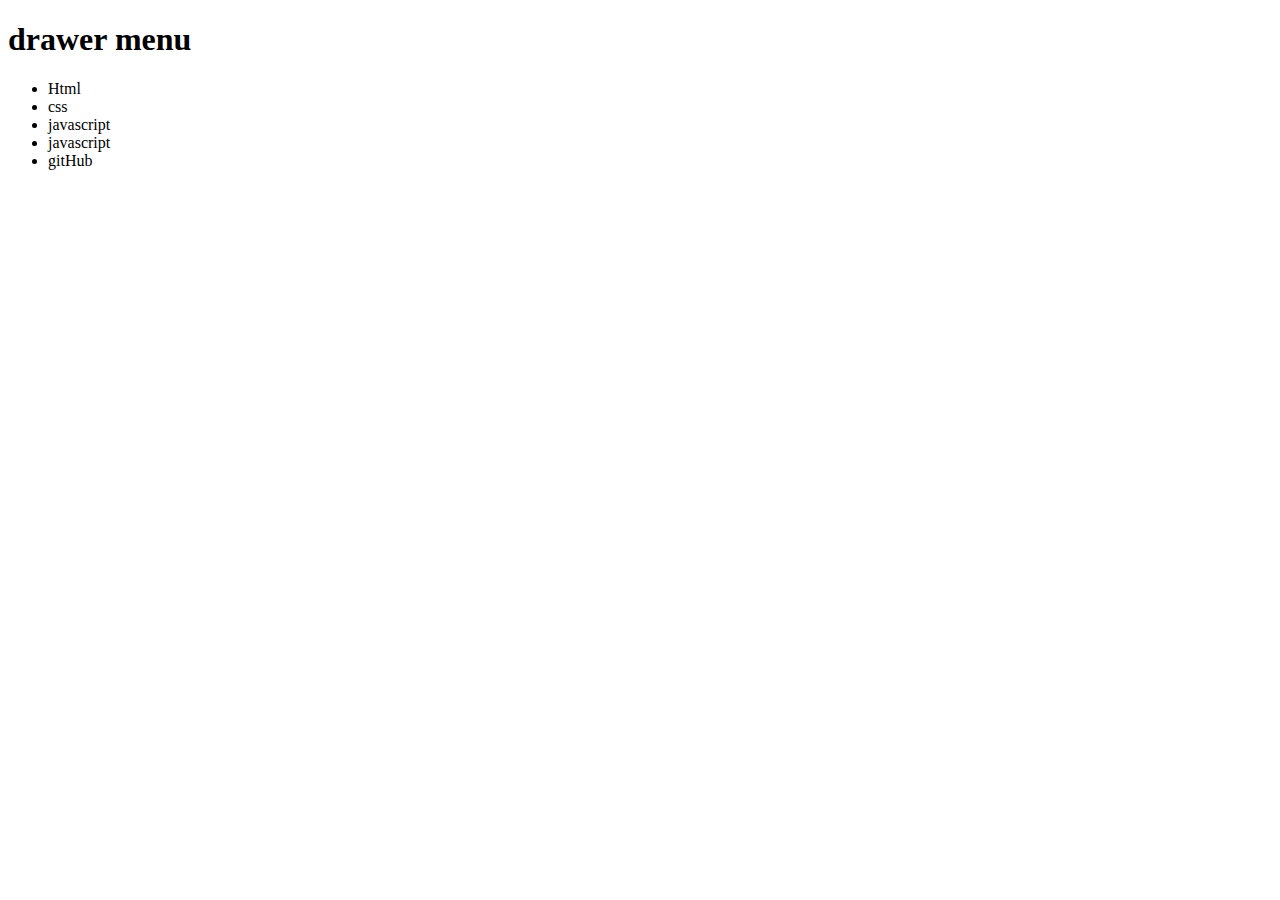
==== 06_aside_menu/index.html @ 339b4889 "lightbox0224" ====
<!DOCTYPE html>
<html lang="en">
<head>
    <meta charset="UTF-8">
    <meta http-equiv="X-UA-Compatible" content="IE=edge">
    <meta name="viewport" content="width=device-width, initial-scale=1.0">
    <title>jquery | drawer menu</title>
    <link rel="stylesheet" href="./style.css" />
    <script src="../lib/jquery-3.6.0.js"></script>
</head>
<body>
    <div class="container">
        <h1>drawer menu</h1>
        <div class="side">
            <div class="banner"></div>
            <ul>
                <li>Html</li>
                <li>css</li>
                <li>javascript</li>
                <li>javascript</li>
                <li>gitHub</li>
            </ul>
            <div class="banner"></div>
            <div class="banner"></div>
            <div class="banner"></div>
        </div>
    </div>
    
</body>
</html>
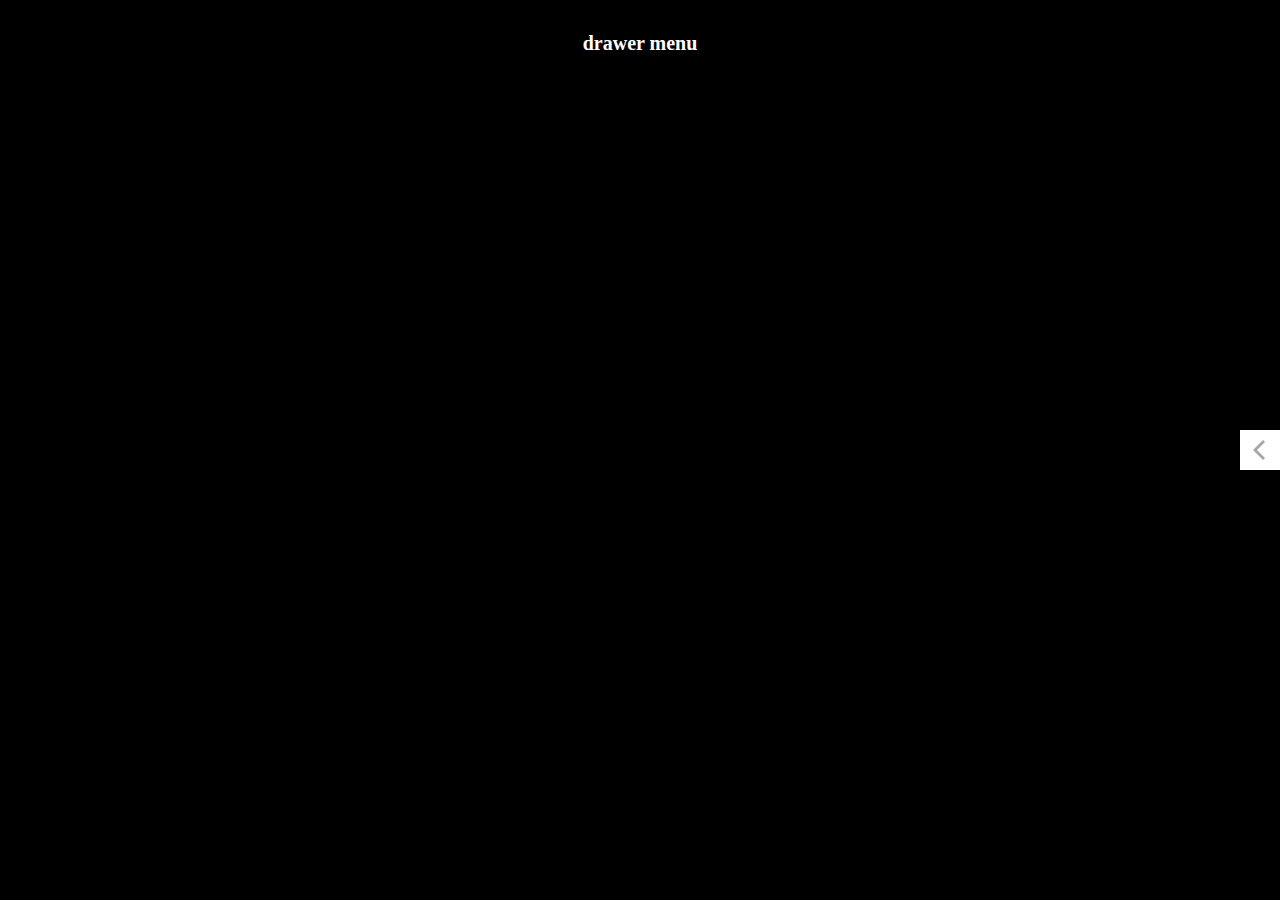
==== commit af91d102: "aside" ====
--- a/06_aside_menu/index.html
+++ b/06_aside_menu/index.html
@@ -11,20 +11,43 @@
 <body>
     <div class="container">
         <h1>drawer menu</h1>
+
         <div class="side">
             <div class="banner"></div>
             <ul>
                 <li>Html</li>
-                <li>css</li>
-                <li>javascript</li>
-                <li>javascript</li>
-                <li>gitHub</li>
+                <li>Css</li>
+                <li>Javascript</li>
+                <li>Jquery</li>
+                <li>GitHub</li>
             </ul>
             <div class="banner"></div>
             <div class="banner"></div>
             <div class="banner"></div>
+
+            <div class="btn">
+                <img src="../images/open.png" alt="">
+            </div>
         </div>
     </div>
     
+    <script>
+        var btn = $('.btn')
+        var side = $('.side')
+
+        $('.btn').click(function(){
+            //...
+            $('.side').toggleClass('active')
+
+            if($('.side').hasClass('active')) {
+                //...
+                $(this).find('img').attr('src', '../images/close.png')
+            } else {
+                $(this).find('img').attr('src', '../images/open.png')
+                //...
+            }
+        })
+    </script>
+
 </body>
 </html>--- a/06_aside_menu/style.css
+++ b/06_aside_menu/style.css
@@ -0,0 +1,62 @@
+* {
+    margin: 0;
+    padding: 0;
+    box-sizing: border-box;
+}
+
+ul {
+    list-style: none;
+}
+
+body {
+    background-color: black;
+}
+
+h1 {
+    color: #fff;
+    padding: 2rem 0;
+    font-size: 20px;
+    text-align: center;
+}
+
+.side {
+    background-color: #fff;
+    width: 300px;
+    height: 100vh;
+    padding: 2rem;
+    position: fixed;
+    top: 0;
+    right: -300px;
+    transition: 0.5s;
+}
+
+.active {
+    right: 0;
+}
+
+.banner {
+    height: 100px;
+    background-color: #ddd;
+    margin: 10px 0;
+}
+
+ul {
+    margin: 1rem 0;
+}
+
+ul li {
+    border-bottom: 1px solid #ddd;
+    padding: 0.4rem 0;
+    margin: 0.4rem 0;
+}
+
+.btn {
+    width: 40px;
+    height: 40px;
+    position: absolute;
+    top: 50%;
+    left: -40px;
+    transform: translateY(-50%);
+    cursor: pointer;
+}
+
